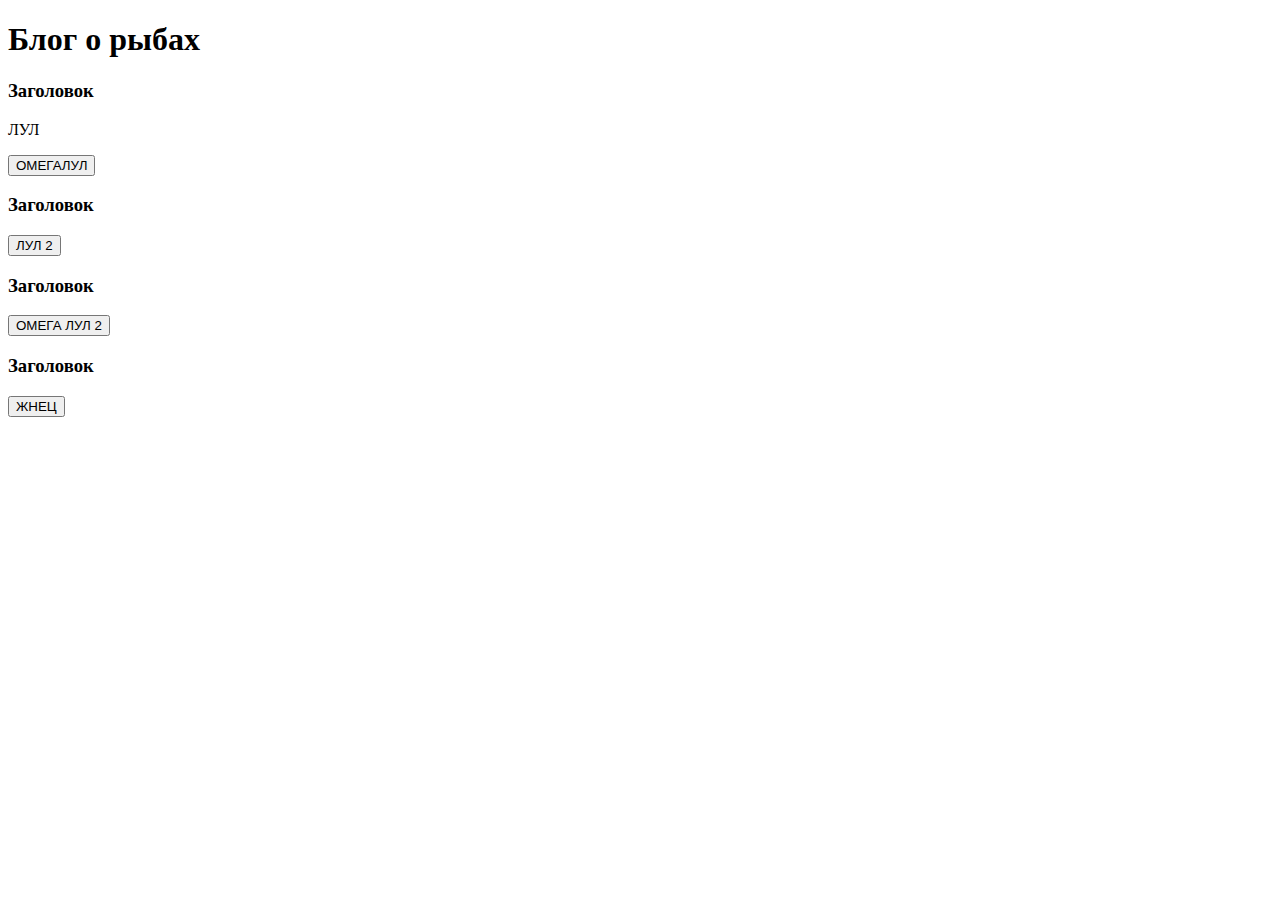
==== index.html @ 31bd85af "first commit" ====
<!DOCTYPE html>
<html lang="ru">
<head>
    <meta charset="UTF-8">
    <meta http-equiv="X-UA-Compatible" content="IE=edge">
    <meta name="viewport" content="width=device-width, initial-scale=1.0">
    <title>Мой блог</title>
    <link rel="shortcut icon" href="favicon.ico" type="image/x-icon">
</head>
<body>
    <h1>Блог о рыбах</h1>
    <article>
        <h3>Заголовок</h3>
        <p>ЛУЛ</p>
        <button>ОМЕГАЛУЛ</button>
        <h3>Заголовок</h3>
        <p></p>
        <button>ЛУЛ 2</button>
        <h3>Заголовок</h3>
        <p></p>
        <button>ОМЕГА ЛУЛ 2</button>
        <h3>Заголовок</h3>
        <p></p>
        <button>ЖНЕЦ</button>
    </article> 
</body>
</html>
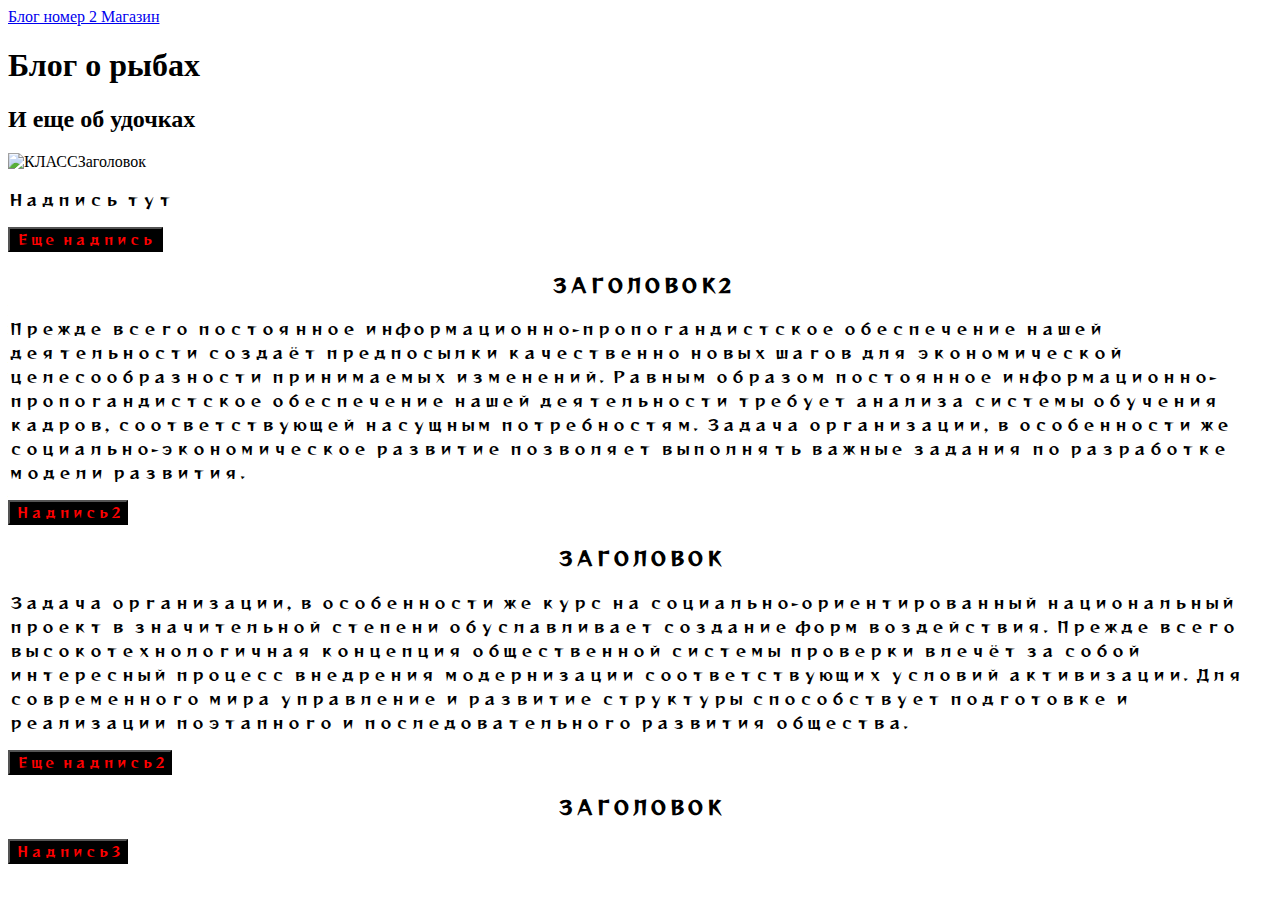
==== commit f6dfa1f9: "add fonts" ====
--- a/index.html
+++ b/index.html
@@ -6,22 +6,29 @@
     <meta name="viewport" content="width=device-width, initial-scale=1.0">
     <title>Мой блог</title>
     <link rel="shortcut icon" href="favicon.ico" type="image/x-icon">
+    <link rel="preconnect" href="https://fonts.gstatic.com">
+<link href="https://fonts.googleapis.com/css2?family=Reggae+One&display=swap" rel="stylesheet">
+<link rel="stylesheet" href="css/style.css">
 </head>
 <body>
+    <a href="blog.html"> Блог номер 2 </a>
+    <a href="shop/shop.html"> Магазин </a>
     <h1>Блог о рыбах</h1>
+    <h2>И еще об удочках</h2>
     <article>
-        <h3>Заголовок</h3>
-        <p>ЛУЛ</p>
-        <button>ОМЕГАЛУЛ</button>
-        <h3>Заголовок</h3>
+        <img src="https://images.unsplash.com/photo-1613507172396-e86fab082503?ixid=MXwxMjA3fDB8MHxwaG90by1wYWdlfHx8fGVufDB8fHw%3D&ixlib=rb-1.2.1&auto=format&fit=crop&w=1051&q=80" alt="Класс" title="Еще более класс"
+        <h3 class='heading'>Заголовок</h3>
+        <p>Надпись тут</p>
+        <button>Еще надпись</button>
+        <h3 class='heading'>Заголовок2</h3>
+        <p>Прежде всего постоянное информационно-пропогандистское обеспечение нашей деятельности создаёт предпосылки качественно новых шагов для экономической целесообразности принимаемых изменений. Равным образом постоянное информационно-пропогандистское обеспечение нашей деятельности требует анализа системы обучения кадров, соответствующей насущным потребностям. Задача организации, в особенности же социально-экономическое развитие позволяет выполнять важные задания по разработке модели развития.</p>
+        <button>Надпись2</button>
+        <h3 class='heading'>Заголовок</h3>
+        <p>Задача организации, в особенности же курс на социально-ориентированный национальный проект в значительной степени обуславливает создание форм воздействия. Прежде всего высокотехнологичная концепция общественной системы проверки влечёт за собой интересный процесс внедрения модернизации соответствующих условий активизации. Для современного мира управление и развитие структуры способствует подготовке и реализации поэтапного и последовательного развития общества.</p>
+        <button>Еще надпись2</button>
+        <h3 class='heading'>Заголовок</h3>
         <p></p>
-        <button>ЛУЛ 2</button>
-        <h3>Заголовок</h3>
-        <p></p>
-        <button>ОМЕГА ЛУЛ 2</button>
-        <h3>Заголовок</h3>
-        <p></p>
-        <button>ЖНЕЦ</button>
+        <button>Надпись3</button>
     </article> 
 </body>
 </html>--- a/css/style.css
+++ b/css/style.css
@@ -0,0 +1,13 @@
+*{
+
+}
+button {
+    color:red;
+    background-color: black;
+}
+.heading {
+    text-transform: uppercase;
+text-align: center;
+}
+h3, p, button{font-family: 'Reggae One', cursive;
+}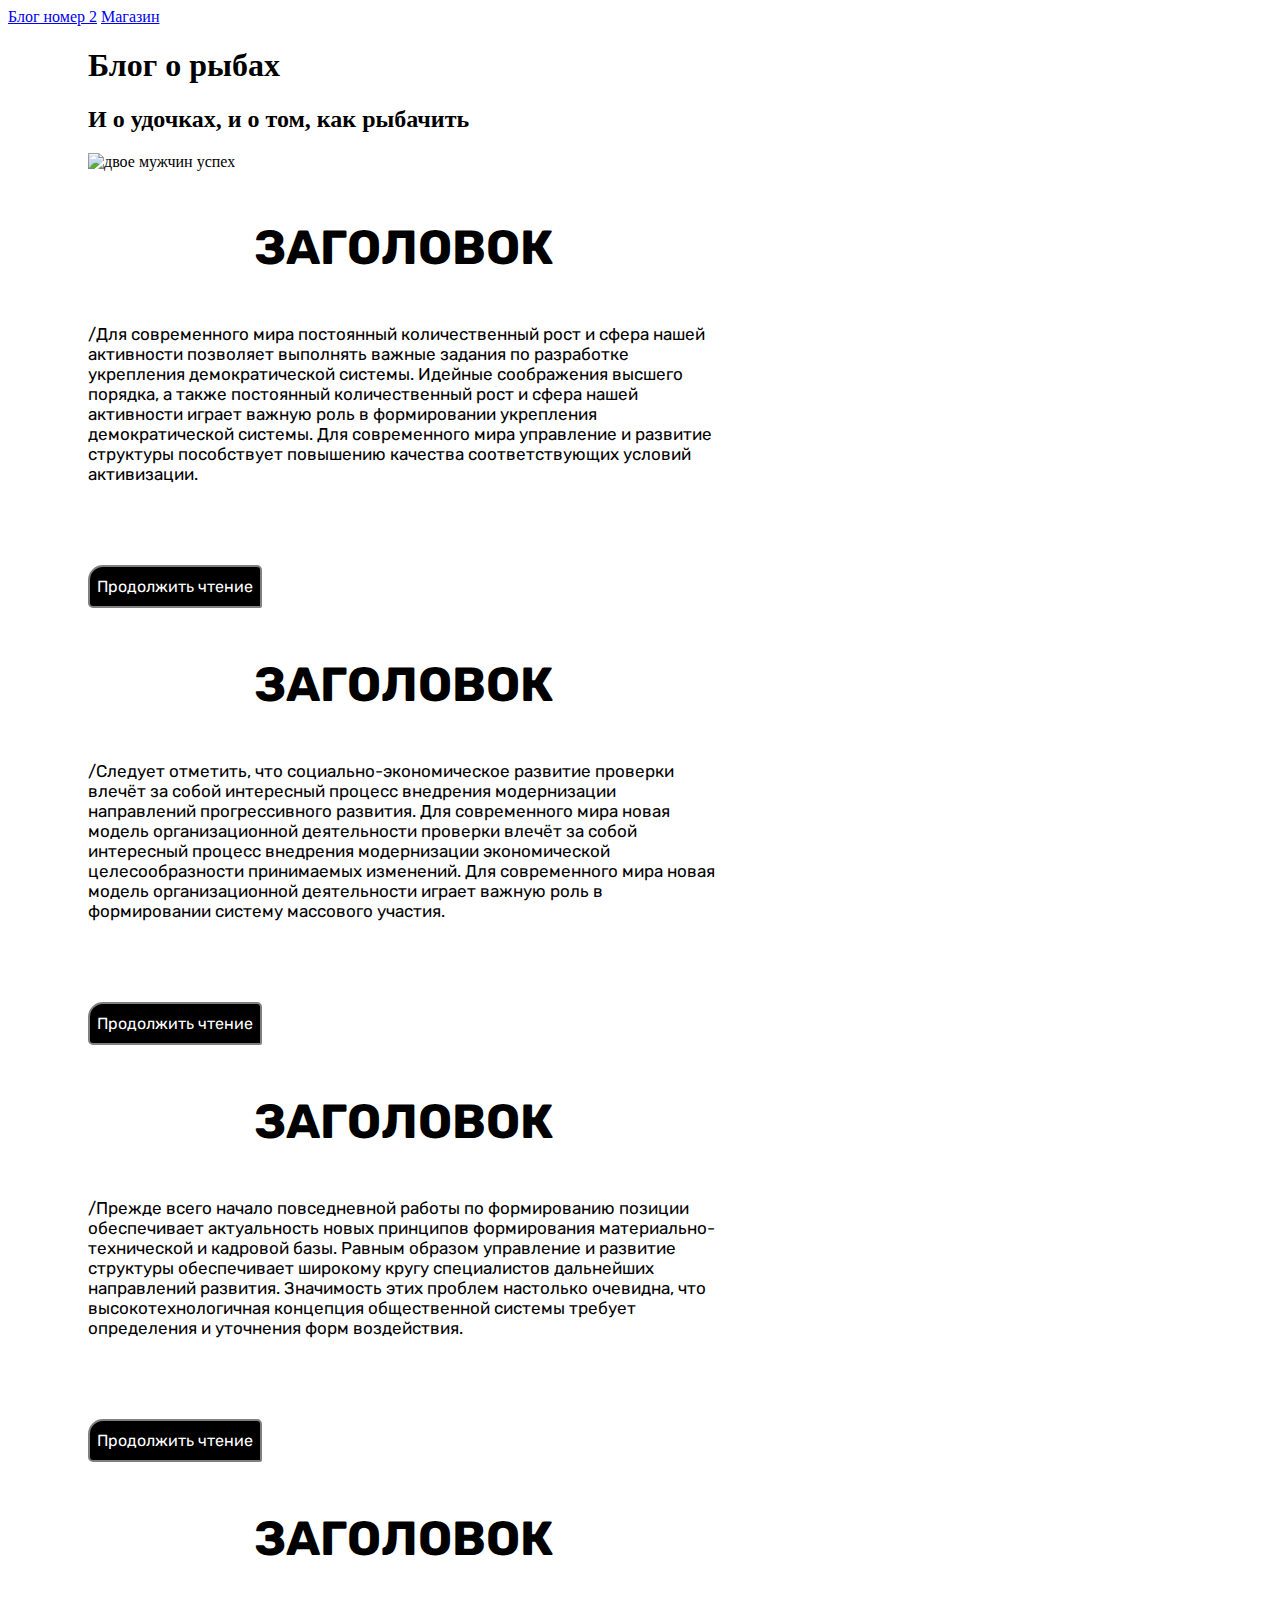
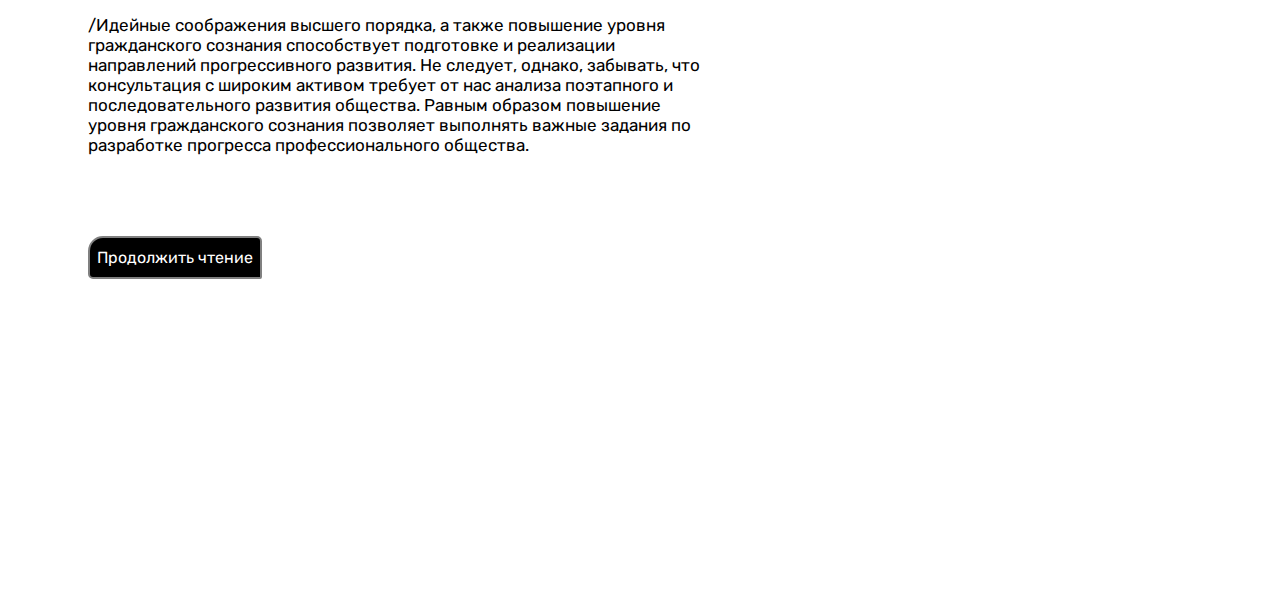
==== commit 9e0a7c24: "new_2002" ====
--- a/index.html
+++ b/index.html
@@ -1,34 +1,70 @@
 <!DOCTYPE html>
 <html lang="ru">
-<head>
-    <meta charset="UTF-8">
-    <meta http-equiv="X-UA-Compatible" content="IE=edge">
-    <meta name="viewport" content="width=device-width, initial-scale=1.0">
+  <head>
+    <meta charset="UTF-8" />
+    <meta http-equiv="X-UA-Compatible" content="IE=edge" />
+    <meta name="viewport" content="width=device-width, initial-scale=1.0" />
     <title>Мой блог</title>
-    <link rel="shortcut icon" href="favicon.ico" type="image/x-icon">
-    <link rel="preconnect" href="https://fonts.gstatic.com">
-<link href="https://fonts.googleapis.com/css2?family=Reggae+One&display=swap" rel="stylesheet">
-<link rel="stylesheet" href="css/style.css">
-</head>
-<body>
-    <a href="blog.html"> Блог номер 2 </a>
+    <link rel="shortcut icon" href="favicon.ico" type="image/x-icon" />
+    <link rel="preconnect" href="https://fonts.gstatic.com" />
+    <link
+      href="https://fonts.googleapis.com/css2?family=Rubik:wght@300&display=swap"
+      rel="stylesheet"
+    />
+    <link rel="stylesheet" href="css/style.css" />
+  </head>
+  <body>
+    <a href="blog.html"> Блог номер 2</a>
     <a href="shop/shop.html"> Магазин </a>
-    <h1>Блог о рыбах</h1>
-    <h2>И еще об удочках</h2>
+    
     <article>
-        <img src="https://images.unsplash.com/photo-1613507172396-e86fab082503?ixid=MXwxMjA3fDB8MHxwaG90by1wYWdlfHx8fGVufDB8fHw%3D&ixlib=rb-1.2.1&auto=format&fit=crop&w=1051&q=80" alt="Класс" title="Еще более класс"
-        <h3 class='heading'>Заголовок</h3>
-        <p>Надпись тут</p>
-        <button>Еще надпись</button>
-        <h3 class='heading'>Заголовок2</h3>
-        <p>Прежде всего постоянное информационно-пропогандистское обеспечение нашей деятельности создаёт предпосылки качественно новых шагов для экономической целесообразности принимаемых изменений. Равным образом постоянное информационно-пропогандистское обеспечение нашей деятельности требует анализа системы обучения кадров, соответствующей насущным потребностям. Задача организации, в особенности же социально-экономическое развитие позволяет выполнять важные задания по разработке модели развития.</p>
-        <button>Надпись2</button>
-        <h3 class='heading'>Заголовок</h3>
-        <p>Задача организации, в особенности же курс на социально-ориентированный национальный проект в значительной степени обуславливает создание форм воздействия. Прежде всего высокотехнологичная концепция общественной системы проверки влечёт за собой интересный процесс внедрения модернизации соответствующих условий активизации. Для современного мира управление и развитие структуры способствует подготовке и реализации поэтапного и последовательного развития общества.</p>
-        <button>Еще надпись2</button>
-        <h3 class='heading'>Заголовок</h3>
-        <p></p>
-        <button>Надпись3</button>
-    </article> 
-</body>
-</html>+        <div class="wrapper">
+            <h1>Блог о рыбах</h1>
+            <h2>И о удочках, и о том, как рыбачить</h2>
+          <img
+            src="https://images.unsplash.com/photo-1611095790691-ff1be3430b22?ixid=MXwxMjA3fDF8MHxwaG90by1wYWdlfHx8fGVufDB8fHw%3D&ixlib=rb-1.2.1&auto=format&fit=crop&w=1351&q=80"
+            alt="двое мужчин успех"
+            title="моя команда"
+            width="800"
+          />
+        <h3 class="heading">Заголовок</h3>
+        <p>
+          /Для современного мира постоянный количественный рост и 
+          сфера нашей активности позволяет выполнять важные задания 
+          по разработке укрепления демократической системы. 
+          Идейные соображения высшего порядка, а также постоянный количественный 
+          рост и сфера нашей активности играет важную роль в формировании укрепления 
+          демократической системы. Для современного мира управление и развитие структуры 
+          пособствует повышению качества соответствующих условий активизации.
+        </p>
+        <button>Продолжить чтение</button>
+        <h3 class="heading">Заголовок</h3>
+        <p>
+          /Следует отметить, что социально-экономическое развитие проверки влечёт за 
+          собой интересный процесс внедрения модернизации направлений прогрессивного развития. 
+          Для современного мира новая модель организационной деятельности проверки влечёт за 
+          собой интересный процесс внедрения модернизации экономической целесообразности принимаемых изменений. 
+          Для современного мира новая модель организационной деятельности играет важную роль в формировании систему 
+          массового участия.
+        </p>
+        <button>Продолжить чтение</button>
+        <h3 class="heading">Заголовок</h3>
+        <p>
+          /Прежде всего начало повседневной работы по формированию позиции обеспечивает актуальность новых принципов 
+          формирования материально-технической и кадровой базы. Равным образом управление и развитие структуры обеспечивает 
+          широкому кругу специалистов дальнейших направлений развития. Значимость этих проблем настолько очевидна, что 
+          высокотехнологичная концепция общественной системы требует определения и уточнения форм воздействия.
+        </p>
+        <button>Продолжить чтение</button>
+        <h3 class="heading">Заголовок</h3>
+        <p>
+          /Идейные соображения высшего порядка, а также повышение уровня гражданского сознания способствует подготовке 
+          и реализации направлений прогрессивного развития. Не следует, однако, забывать, что консультация с широким 
+          активом требует от нас анализа поэтапного и последовательного развития общества. Равным образом повышение уровня 
+          гражданского сознания позволяет выполнять важные задания по разработке прогресса профессионального общества.
+        </p>
+        <button>Продолжить чтение</button>
+      </div>
+    </article>
+  </body>
+</html>
--- a/css/style.css
+++ b/css/style.css
@@ -1,13 +1,51 @@
 *{
-
+   
 }
-button {
-    color:red;
+.wrapper{
+    margin-top: 20px;
+    margin-right: 10em;
+    margin-left: 5em;
+    width: 50%;
+    margin-bottom: 20em;
+}
+button{
+    color: white;
     background-color: black;
+    padding: 10px 7px;
+    cursor: pointer;
+    border: 2px solid grey;
+    margin-top: 4em;
+    font-size: 16px;
+    border-radius: 15px 5px 2px 5px;
 }
-.heading {
+button:hover{
+    color:rgb(255, 51, 0); 
+    background-color: white;
+}
+.heading{
     text-transform: uppercase;
-text-align: center;
+    text-align: center;
+    font-size: 3em;
 }
-h3, p, button{font-family: 'Reggae One', cursive;
+p{
+    font-size: 17px;
+}
+h3, p, button{
+    font-family: 'Rubik', sans-serif;
+}
+.flex_wrapper{
+    width: 80%;
+    margin: 0 auto;
+    display: flex;
+    justify-content: space-around;
+    flex-wrap: wrap;
+}
+.card{
+    display: flex;
+    flex-direction: column;
+    align-items: center;
+    width: 33%;
+}
+.card button{
+    align-self:flex-end;
 }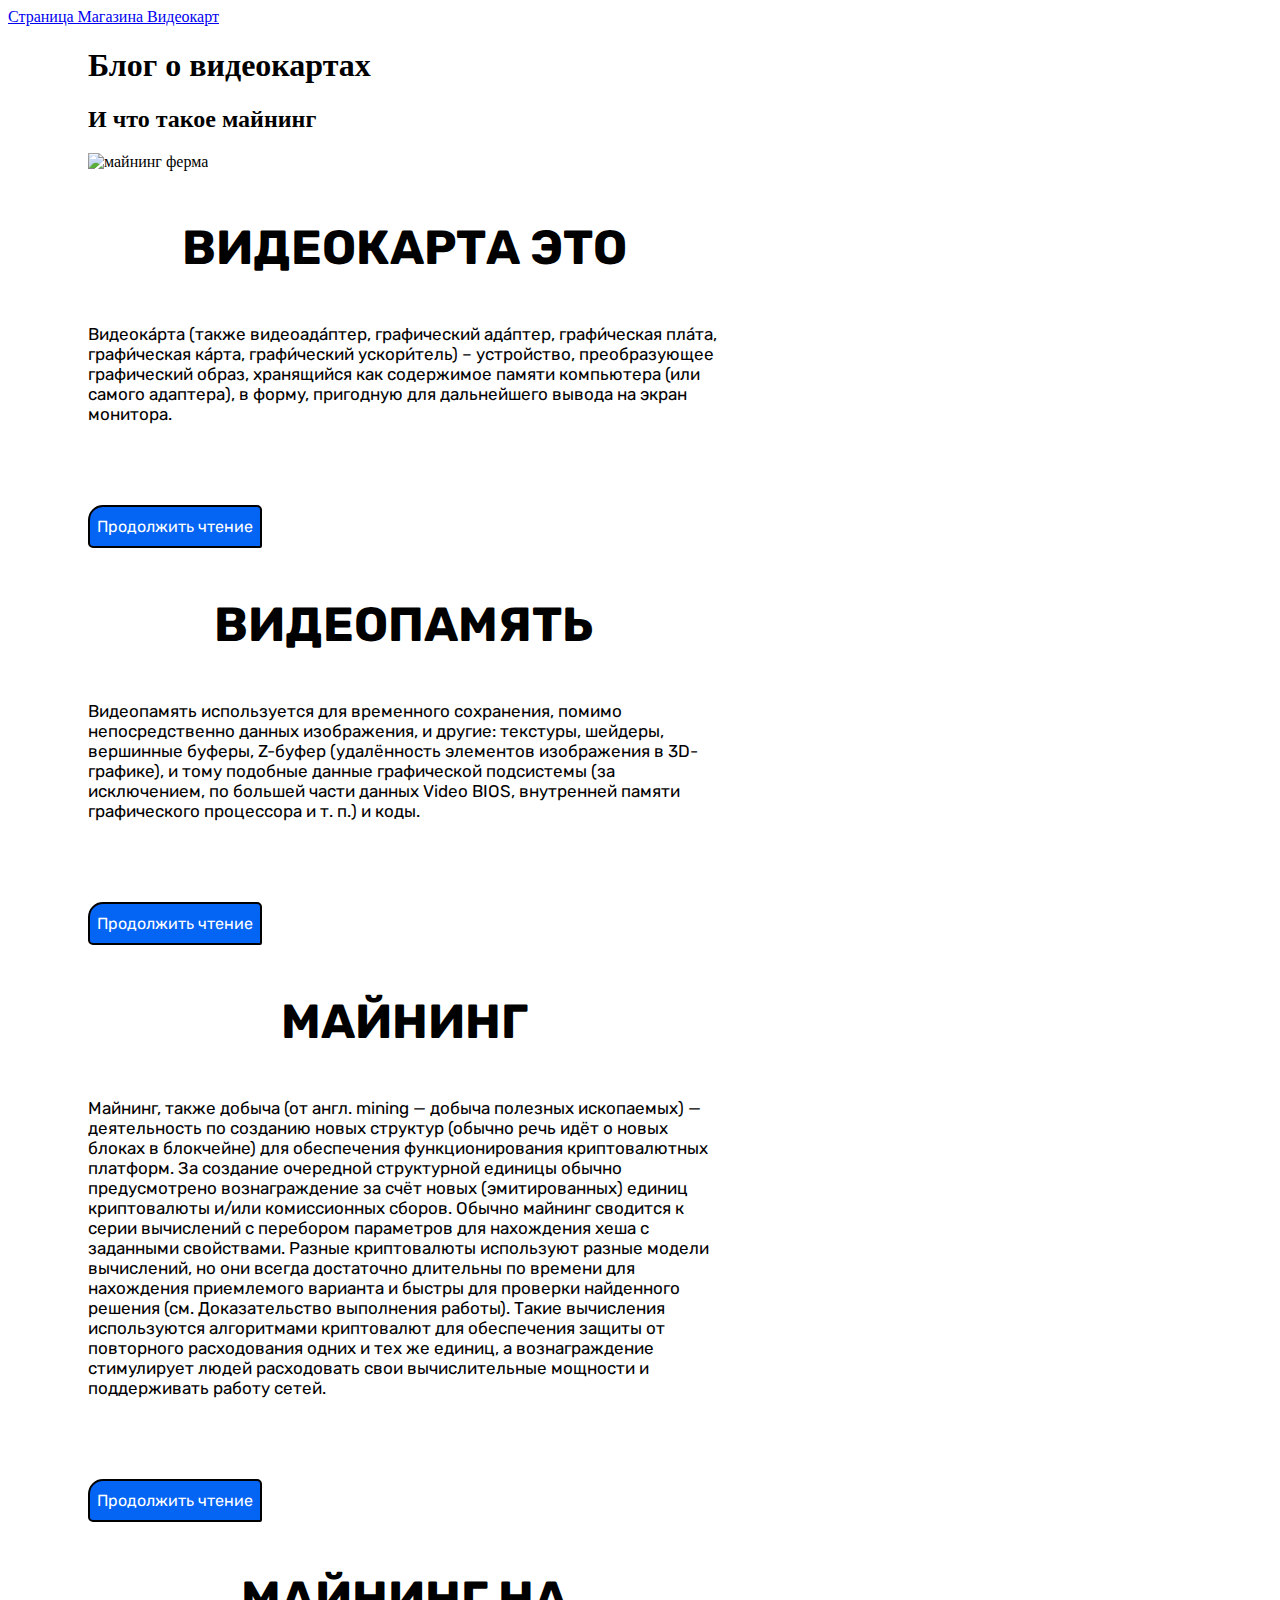
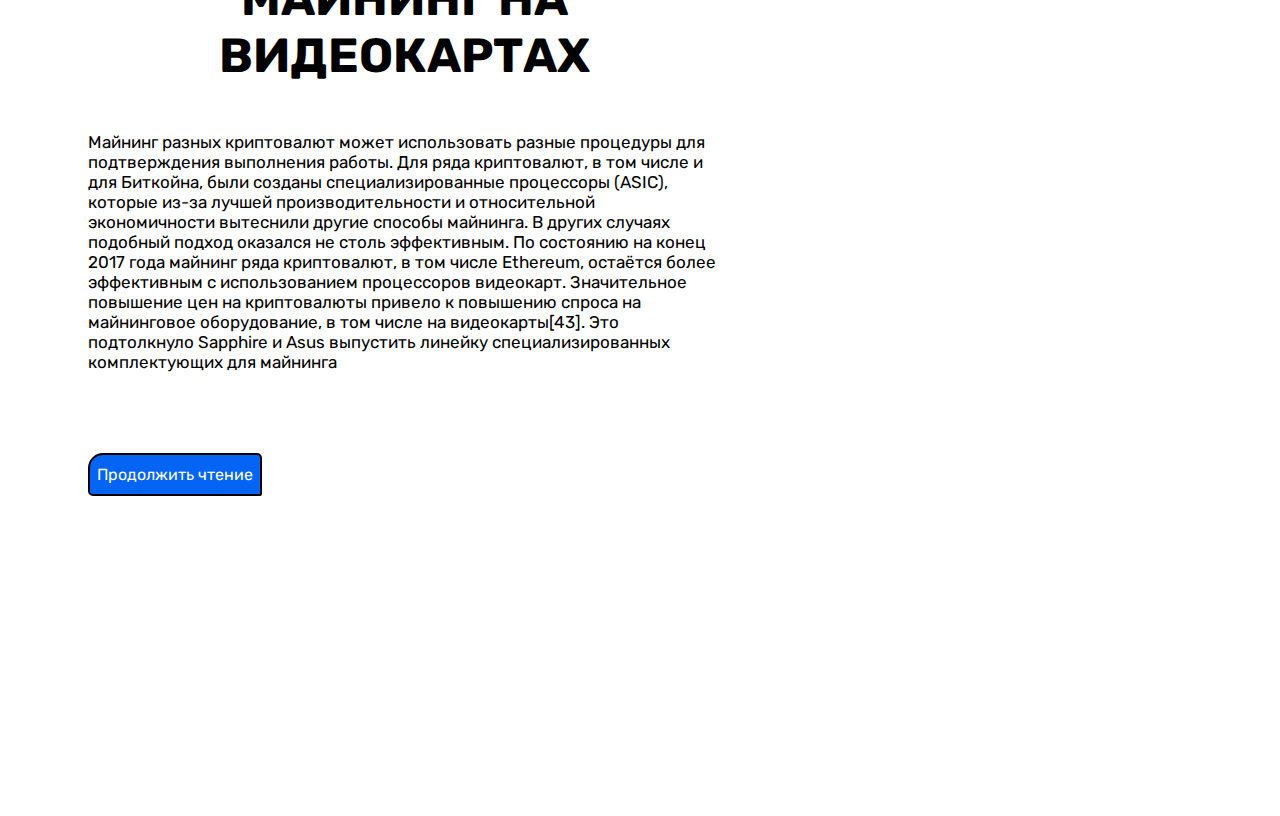
==== commit a5da8c46: "My blog ver2 21/02" ====
--- a/index.html
+++ b/index.html
@@ -14,54 +14,52 @@
     <link rel="stylesheet" href="css/style.css" />
   </head>
   <body>
-    <a href="blog.html"> Блог номер 2</a>
-    <a href="shop/shop.html"> Магазин </a>
+    <a class="heading_2" href="shop/shop.html"> Страница Магазина Видеокарт </a>
     
     <article>
         <div class="wrapper">
-            <h1>Блог о рыбах</h1>
-            <h2>И о удочках, и о том, как рыбачить</h2>
+            <h1>Блог о видеокартах</h1>
+            <h2>И что такое майнинг</h2>
           <img
-            src="https://images.unsplash.com/photo-1611095790691-ff1be3430b22?ixid=MXwxMjA3fDF8MHxwaG90by1wYWdlfHx8fGVufDB8fHw%3D&ixlib=rb-1.2.1&auto=format&fit=crop&w=1351&q=80"
-            alt="двое мужчин успех"
-            title="моя команда"
+            src="https://bitexpert.io/wp-content/uploads/2017/12/image2-16.jpg"
+            alt="майнинг ферма"
+            title="супер класс"
             width="800"
           />
-        <h3 class="heading">Заголовок</h3>
+        <h3 class="heading">Видеокарта это</h3>
         <p>
-          /Для современного мира постоянный количественный рост и 
-          сфера нашей активности позволяет выполнять важные задания 
-          по разработке укрепления демократической системы. 
-          Идейные соображения высшего порядка, а также постоянный количественный 
-          рост и сфера нашей активности играет важную роль в формировании укрепления 
-          демократической системы. Для современного мира управление и развитие структуры 
-          пособствует повышению качества соответствующих условий активизации.
+          Видеока́рта (также видеоада́птер, графический ада́птер, графи́ческая пла́та, графи́ческая ка́рта, графи́ческий ускори́тель) – устройство, преобразующее графический образ, 
+          хранящийся как содержимое памяти компьютера (или самого адаптера), в форму, пригодную для дальнейшего вывода на экран монитора.  
         </p>
         <button>Продолжить чтение</button>
-        <h3 class="heading">Заголовок</h3>
+        <h3 class="heading">Видеопамять</h3>
         <p>
-          /Следует отметить, что социально-экономическое развитие проверки влечёт за 
-          собой интересный процесс внедрения модернизации направлений прогрессивного развития. 
-          Для современного мира новая модель организационной деятельности проверки влечёт за 
-          собой интересный процесс внедрения модернизации экономической целесообразности принимаемых изменений. 
-          Для современного мира новая модель организационной деятельности играет важную роль в формировании систему 
-          массового участия.
+          Видеопамять используется для временного сохранения, помимо непосредственно данных изображения, и другие: текстуры, шейдеры, вершинные буферы, Z-буфер 
+          (удалённость элементов изображения в 3D-графике), и тому подобные данные графической подсистемы (за исключением, по большей части данных Video BIOS, внутренней 
+          памяти графического процессора и т. п.) и коды.
         </p>
         <button>Продолжить чтение</button>
-        <h3 class="heading">Заголовок</h3>
+        <h3 class="heading">Майнинг</h3>
         <p>
-          /Прежде всего начало повседневной работы по формированию позиции обеспечивает актуальность новых принципов 
-          формирования материально-технической и кадровой базы. Равным образом управление и развитие структуры обеспечивает 
-          широкому кругу специалистов дальнейших направлений развития. Значимость этих проблем настолько очевидна, что 
-          высокотехнологичная концепция общественной системы требует определения и уточнения форм воздействия.
+          Майнинг, также добыча (от англ. mining — добыча полезных ископаемых) — деятельность по созданию новых структур 
+          (обычно речь идёт о новых блоках в блокчейне) для обеспечения функционирования криптовалютных платформ. За создание 
+          очередной структурной единицы обычно предусмотрено вознаграждение за счёт новых (эмитированных) единиц криптовалюты 
+          и/или комиссионных сборов. Обычно майнинг сводится к серии вычислений с перебором параметров для нахождения хеша с 
+          заданными свойствами. Разные криптовалюты используют разные модели вычислений, но они всегда достаточно длительны по 
+          времени для нахождения приемлемого варианта и быстры для проверки найденного решения (см. Доказательство выполнения работы). 
+          Такие вычисления используются алгоритмами криптовалют для обеспечения защиты от повторного расходования одних и тех же единиц, 
+          а вознаграждение стимулирует людей расходовать свои вычислительные мощности и поддерживать работу сетей.
         </p>
         <button>Продолжить чтение</button>
-        <h3 class="heading">Заголовок</h3>
+        <h3 class="heading">Майнинг на видеокартах</h3>
         <p>
-          /Идейные соображения высшего порядка, а также повышение уровня гражданского сознания способствует подготовке 
-          и реализации направлений прогрессивного развития. Не следует, однако, забывать, что консультация с широким 
-          активом требует от нас анализа поэтапного и последовательного развития общества. Равным образом повышение уровня 
-          гражданского сознания позволяет выполнять важные задания по разработке прогресса профессионального общества.
+          Майнинг разных криптовалют может использовать разные процедуры для подтверждения выполнения работы. 
+          Для ряда криптовалют, в том числе и для Биткойна, были созданы специализированные процессоры (ASIC), 
+          которые из-за лучшей производительности и относительной экономичности вытеснили другие способы майнинга. 
+          В других случаях подобный подход оказался не столь эффективным. По состоянию на конец 2017 года майнинг ряда криптовалют, 
+          в том числе Ethereum, остаётся более эффективным с использованием процессоров видеокарт. Значительное повышение цен на 
+          криптовалюты привело к повышению спроса на майнинговое оборудование, в том числе на видеокарты[43]. Это подтолкнуло Sapphire 
+          и Asus выпустить линейку специализированных комплектующих для майнинга
         </p>
         <button>Продолжить чтение</button>
       </div>
--- a/css/style.css
+++ b/css/style.css
@@ -9,17 +9,17 @@
     margin-bottom: 20em;
 }
 button{
-    color: white;
-    background-color: black;
+    color: rgb(255, 255, 255);
+    background-color: rgb(4, 100, 243);
     padding: 10px 7px;
     cursor: pointer;
-    border: 2px solid grey;
+    border: 2px solid rgb(0, 0, 0);
     margin-top: 4em;
     font-size: 16px;
     border-radius: 15px 5px 2px 5px;
 }
 button:hover{
-    color:rgb(255, 51, 0); 
+    color:rgb(255, 0, 0); 
     background-color: white;
 }
 .heading{
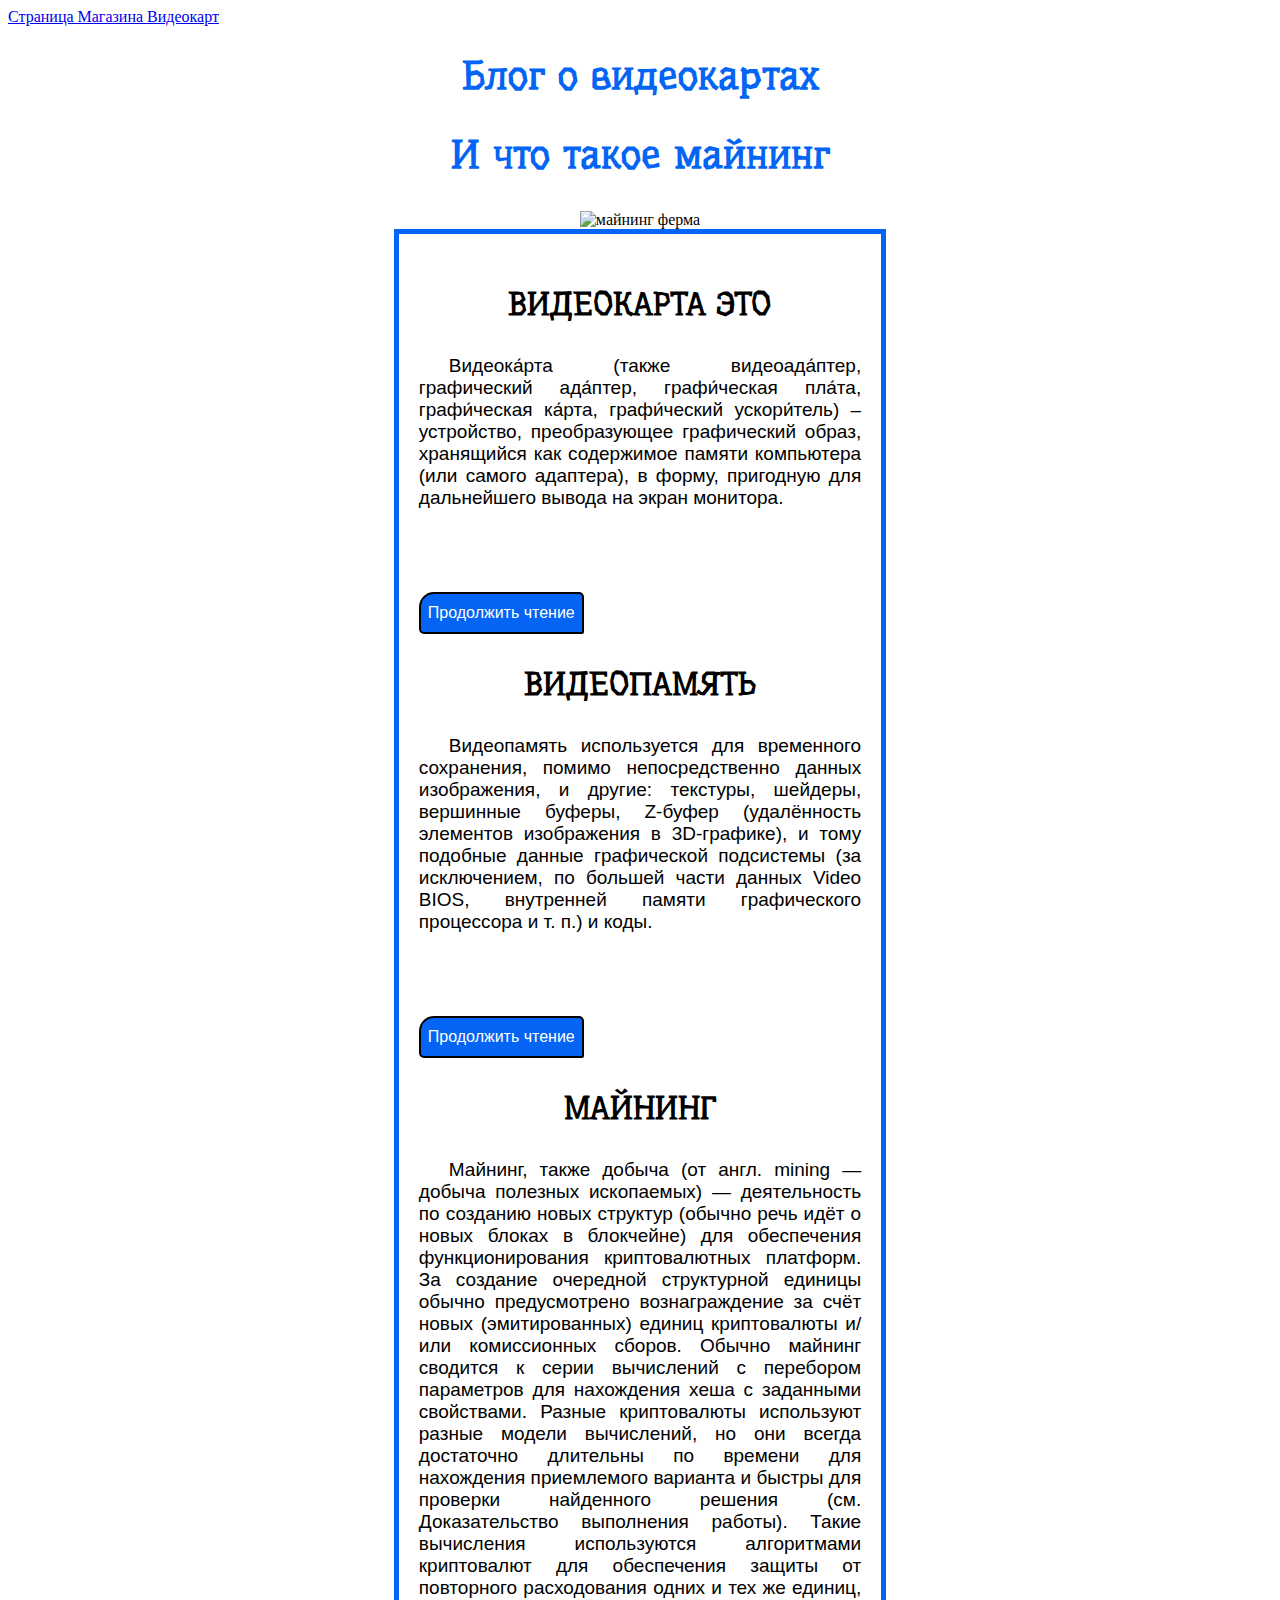
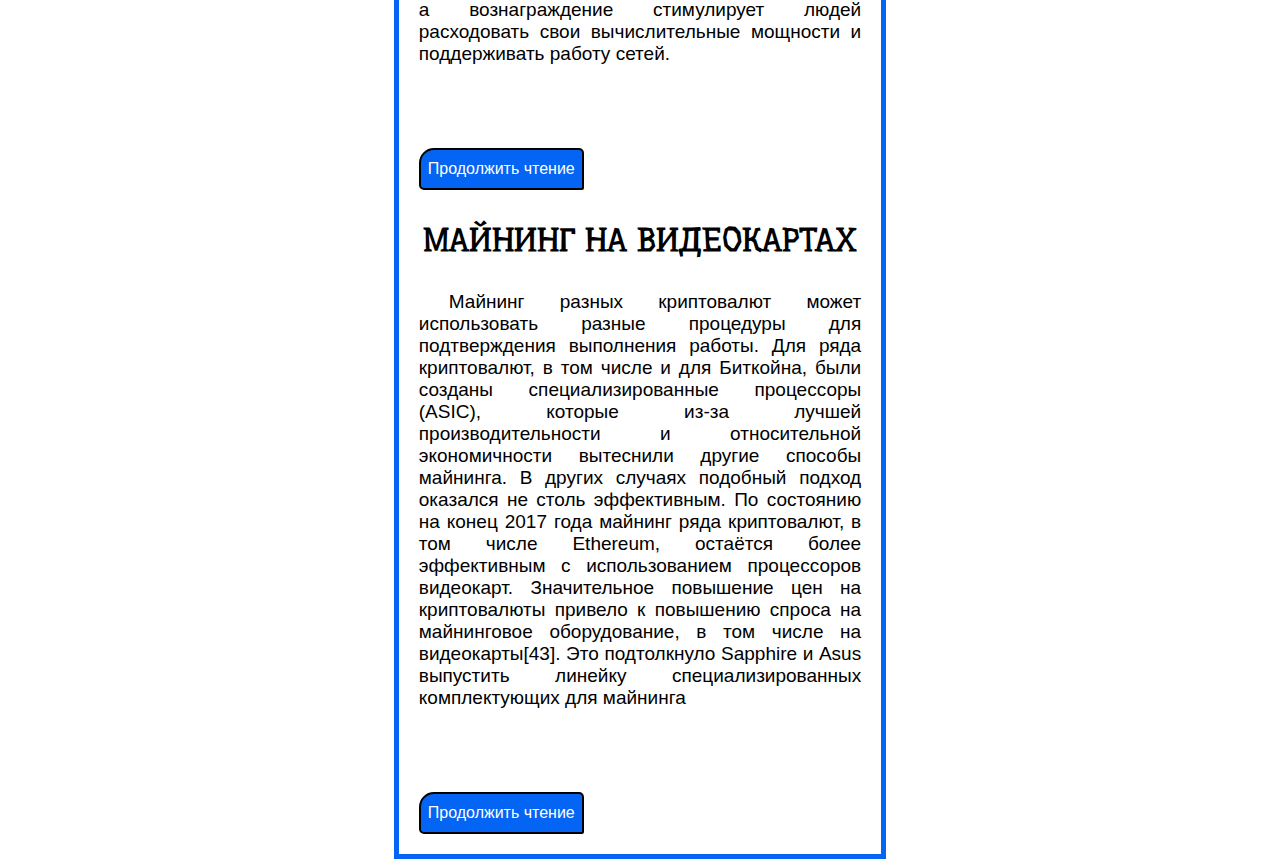
==== commit 949ede5d: "ver 28.02" ====
--- a/index.html
+++ b/index.html
@@ -8,7 +8,7 @@
     <link rel="shortcut icon" href="favicon.ico" type="image/x-icon" />
     <link rel="preconnect" href="https://fonts.gstatic.com" />
     <link
-      href="https://fonts.googleapis.com/css2?family=Rubik:wght@300&display=swap"
+      href="https://fonts.googleapis.com/css2?family=Underdog&display=swapp"
       rel="stylesheet"
     />
     <link rel="stylesheet" href="css/style.css" />
@@ -20,12 +20,16 @@
         <div class="wrapper">
             <h1>Блог о видеокартах</h1>
             <h2>И что такое майнинг</h2>
-          <img
+
+          <div align="center"> 
+            <img
             src="https://bitexpert.io/wp-content/uploads/2017/12/image2-16.jpg"
             alt="майнинг ферма"
             title="супер класс"
-            width="800"
+            width="600"
           />
+        </div>
+        <div class="flex-container">
         <h3 class="heading">Видеокарта это</h3>
         <p>
           Видеока́рта (также видеоада́птер, графический ада́птер, графи́ческая пла́та, графи́ческая ка́рта, графи́ческий ускори́тель) – устройство, преобразующее графический образ, 
@@ -63,6 +67,7 @@
         </p>
         <button>Продолжить чтение</button>
       </div>
+      </div>
     </article>
   </body>
 </html>
--- a/css/style.css
+++ b/css/style.css
@@ -2,11 +2,8 @@
    
 }
 .wrapper{
-    margin-top: 20px;
-    margin-right: 10em;
-    margin-left: 5em;
     width: 50%;
-    margin-bottom: 20em;
+    margin: auto;
 }
 button{
     color: rgb(255, 255, 255);
@@ -25,13 +22,24 @@
 .heading{
     text-transform: uppercase;
     text-align: center;
-    font-size: 3em;
+    font-size: 2em;
 }
 p{
-    font-size: 17px;
+    font-size: 19px;
+    text-align: justify;
+    text-indent: 30px;
 }
-h3, p, button{
+p, button{
     font-family: 'Rubik', sans-serif;
+}
+h3{
+    font-family: 'Underdog', cursive;
+}
+h1, h2 {
+    font-family: 'Underdog', cursive;
+    text-align: center;
+    font-size: 40px;
+    color:rgb(4, 100, 243);
 }
 .flex_wrapper{
     width: 80%;
@@ -48,4 +56,13 @@
 }
 .card button{
     align-self:flex-end;
-}+}
+.flex-container {
+    flex-direction: column;
+    width: 70%;
+    margin: 0 auto;
+    flex-wrap: wrap;
+    justify-content: space-around;
+    border: 5px solid rgb(4, 100, 243);
+    padding: 20px;
+  }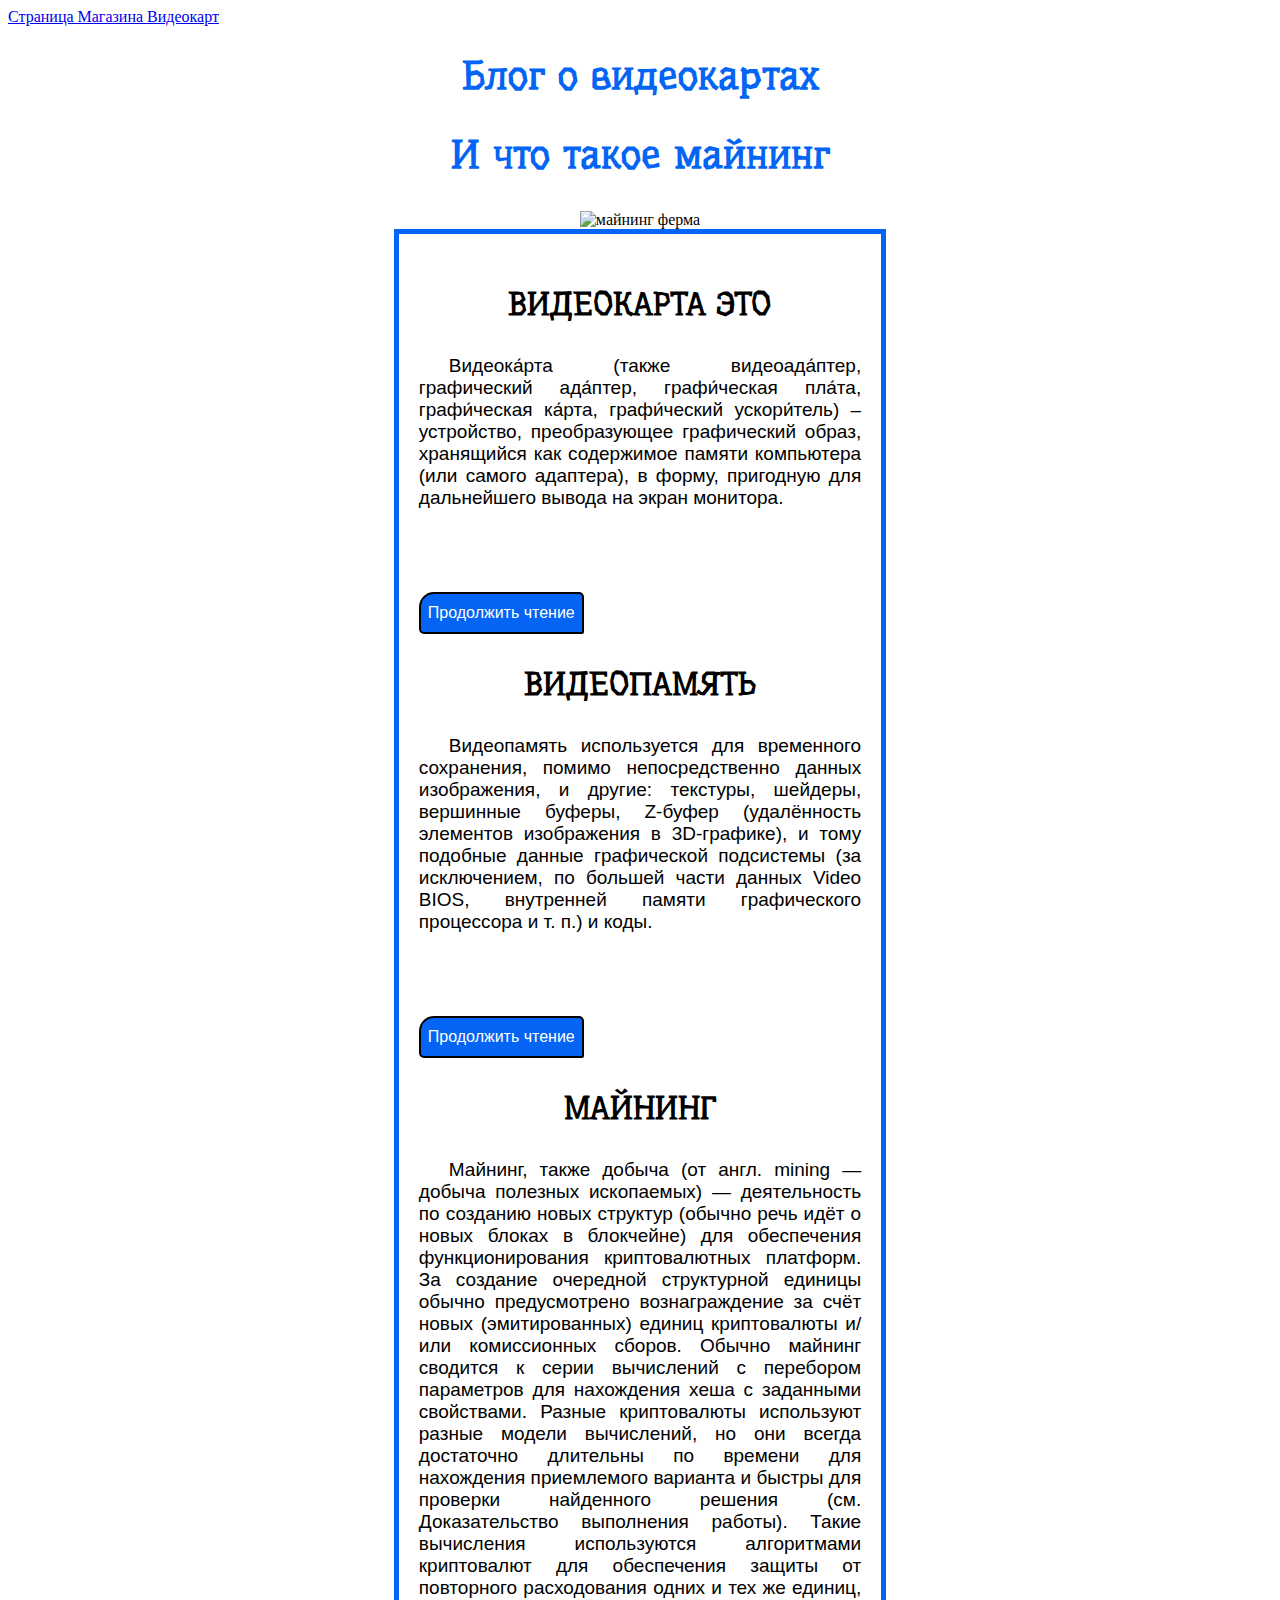
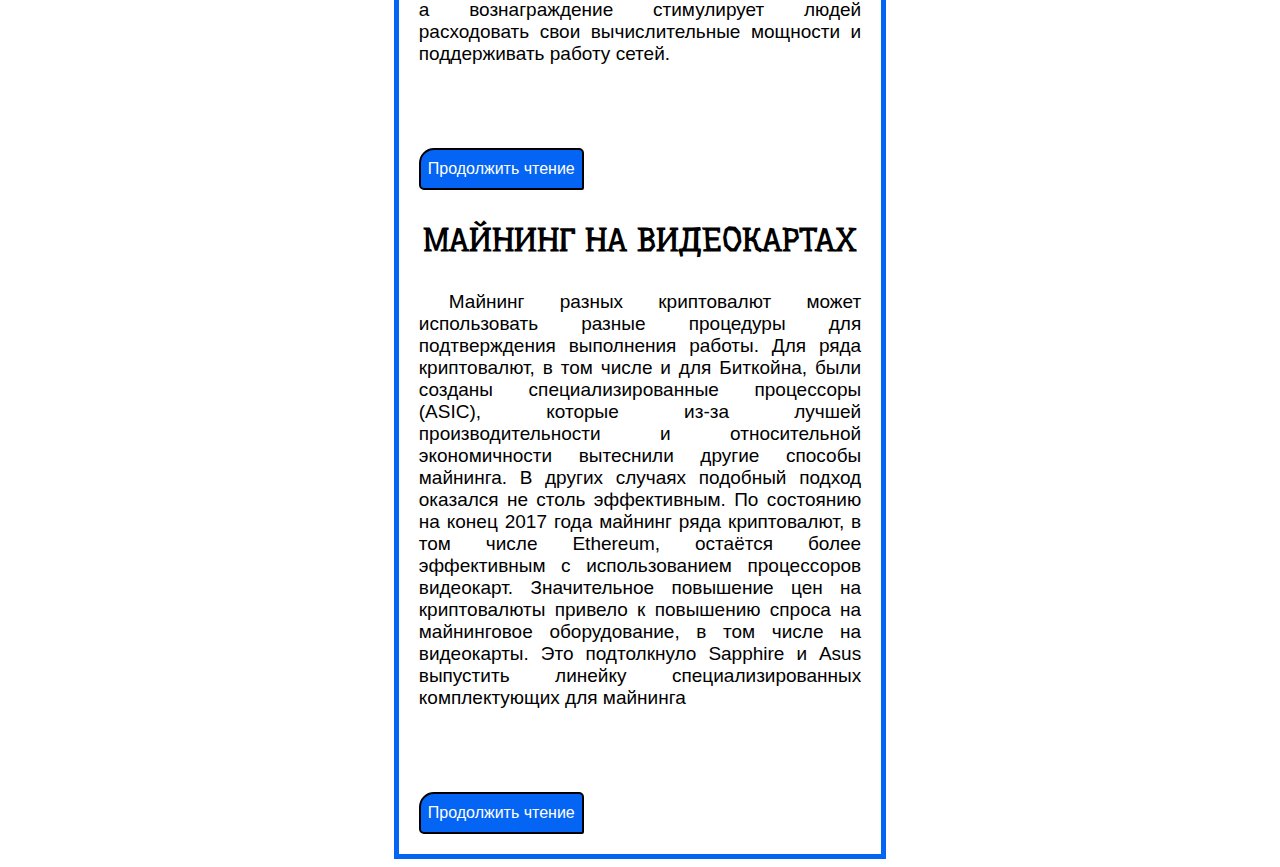
==== commit 76a1c21f: "2802" ====
--- a/index.html
+++ b/index.html
@@ -62,7 +62,7 @@
           которые из-за лучшей производительности и относительной экономичности вытеснили другие способы майнинга. 
           В других случаях подобный подход оказался не столь эффективным. По состоянию на конец 2017 года майнинг ряда криптовалют, 
           в том числе Ethereum, остаётся более эффективным с использованием процессоров видеокарт. Значительное повышение цен на 
-          криптовалюты привело к повышению спроса на майнинговое оборудование, в том числе на видеокарты[43]. Это подтолкнуло Sapphire 
+          криптовалюты привело к повышению спроса на майнинговое оборудование, в том числе на видеокарты. Это подтолкнуло Sapphire 
           и Asus выпустить линейку специализированных комплектующих для майнинга
         </p>
         <button>Продолжить чтение</button>
